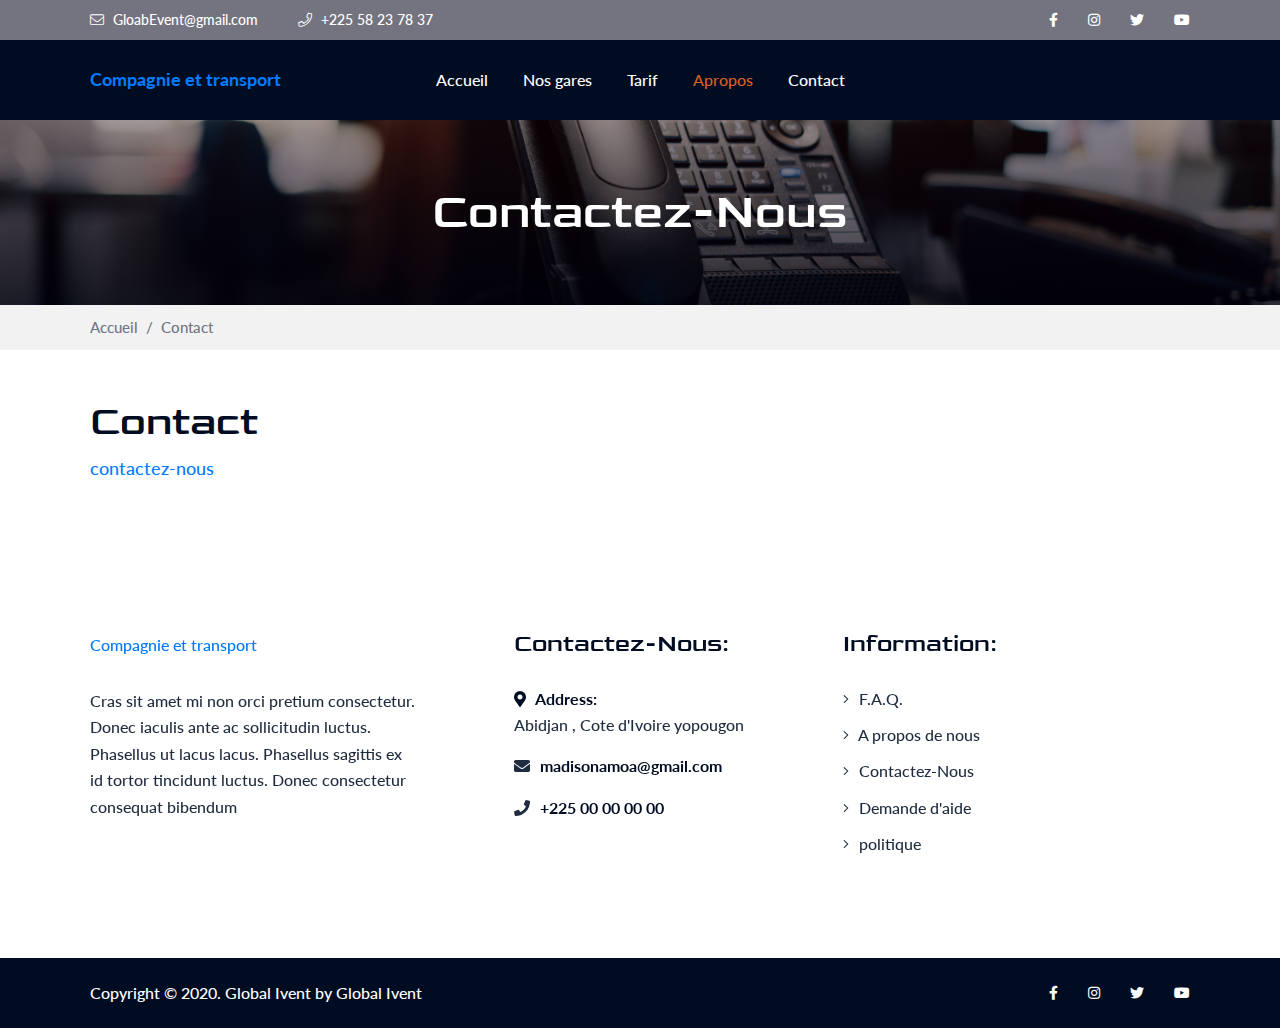
==== contact.html @ d4228421 "first commit" ====
<!DOCTYPE html>
<html lang="fr">

	<head>
		<!-- Global ivent product -->
		<meta charset="utf-8">
		<meta name="viewport" content="width=device-width, initial-scale=1, shrink-to-fit=no">
		<meta http-equiv="x-ua-compatible" content="ie=edge">

		<title>Contactez-Nous</title>

		<!-- bootstrap -->
		<link rel="stylesheet" type="text/css" href="assets/css/bootstrap.min.css">

		<!-- font awesome icon -->
		<link rel="stylesheet" type="text/css" href="assets/css/fontawesome.css">

		<!-- aos et animate -->
		<link rel="stylesheet" type="text/css" href="assets/css/aos.css">
		<link rel="stylesheet" type="text/css" href="assets/css/animate.css">

		<!-- carroussel -->
		<link rel="stylesheet" type="text/css" href="assets/css/slick.css">
		<link rel="stylesheet" type="text/css" href="assets/css/slick-theme.css">

		<!-- popup -->
		<link rel="stylesheet" type="text/css" href="assets/css/magnific-popup.css">

		<!-- select options -->
		<link rel="stylesheet" type="text/css" href="assets/css/nice-select.css">

		<!-- pricing range -->
		<link rel="stylesheet" type="text/css" href="assets/css/jquery-ui.css">

		<!-- custom - css include -->
		<link rel="stylesheet" type="text/css" href="assets/css/style.css">
		<link rel="stylesheet" type="text/css" href="assets/css/custom2.css">
		

	</head>


	<body>


		<div id="thetop"></div>
		<div class="backtotop">
			<a href="#" class="scroll">
				<i class="far fa-arrow-up"></i>
			</a>
		</div>


		<div class="preloader">
			<div class="animation_preloader">
				<div class="spinner"></div>
				<p class="text-center">Chargement</p>
			</div>
			<div class="loader">
				<div class="row vh-100">
					<div class="col-3 loader_section section-left">
						<div class="bg"></div>
					</div>
					<div class="col-3 loader_section section-left">
						<div class="bg"></div>
					</div>
					<div class="col-3 loader_section section-right">
						<div class="bg"></div>
					</div>
					<div class="col-3 loader_section section-right">
						<div class="bg"></div>
					</div>
				</div>
			</div>
		</div>

		<header class="header_section sticky secondary_header text-white clearfix">
			<div class="header_top clearfix">
				<div class="container">
					<div class="row align-items-center">
						<div class="col-lg-7">
							<ul class="header_contact_info ul_li clearfix">
								<li><i class="fal fa-envelope"></i> GloabEvent@gmail.com</li>
								<li><i class="fal fa-phone"></i> +225 58 23 78 37</li>
							</ul>
						</div>

						<div class="col-lg-5">
							<ul class="primary_social_links ul_li_right clearfix">
								<li><a href="#"><i class="fab fa-facebook-f"></i></a></li>
								<li><a href="#"><i class="fab fa-instagram"></i></a></li>
								<li><a href="#"><i class="fab fa-twitter"></i></a></li>
								<li><a href="#"><i class="fab fa-youtube"></i></a></li>
							</ul>
						</div>
					</div>
				</div>
			</div>

			<div class="header_bottom clearfix">
				<div class="container">
					<div class="row align-items-center">

						<div class="col-lg-3 col-md-6 col-sm-6 col-6">
							<div class="brand_logo">
								<a href="index.html">
									<a href="index.html" class="text-black font-weight-bold">Compagnie et transport</a>
								</a>
							</div>
						</div>

						<div class="col-lg-3 col-md-6 col-sm-6 col-6 order-last">
							<ul class="header_action_btns ul_li_right clearfix">
								<li class="dropdown">
									<div class="cart_dropdown rotors_dropdown dropdown-menu" aria-labelledby="cart_dropdown">
										
									</div>
								</li>
								<li>
									<button type="button" class="mobile_sidebar_btn hide-btn-mob"><i class="fal fa-align-right"></i></button>
								</li>
							</ul>
						</div>

						<div class="col-lg-6 col-md-12">
							<nav class="main_menu clearfix">
								<ul class="ul_li_center clearfix">
									<li class="">
										<a href="index.html">Accueil</a>
									</li>
									<li><a href="gare.html">Nos gares</a></li>
									<li><a href="tarif.html">Tarif</a></li>
									<li class="active has_child"><a href="apropros.html">Apropos</a></li>
									<li><a href="contact.html">Contact</a></li>
								</ul>
							</nav>
						</div>

					</div>
				</div>
			</div>

		</header>

		<!-- fin de header -->


		<main>


			<div class="sidebar-menu-wrapper">
				<div class="mobile_sidebar_menu">
					<button type="button" class="close_btn"><i class="fal fa-times"></i></button>


					<div class="menu_list mb_60 clearfix">
						<ul class="ul_li_block clearfix">
							<li class="active">
								<a href="index.html" aria-haspopup="true" aria-expanded="false">Accueil</a>
							</li>
							<li><a href="gare.html">Nos gares</a></li>
							<li><a href="tarif.html">Tarif</a></li>
							<li><a href="apropros.html">Apropos</a></li>
							<li><a href="contact.html">Contact</a></li>
						</ul>
					</div>

				</div>
				<div class="overlay"></div>
			</div>


			
			<section class="breadcrumb_section text-center clearfix">
				<div class="page_title_area has_overlay d-flex align-items-center clearfix" data-bg-image="assets/images/backgrounds/contact.jpg">
					<div class="overlay"></div>
					<div class="container" data-aos="fade-up" data-aos-delay="100">
						<h1 class="page_title text-white mb-0">Contactez-Nous</h1>
					</div>
				</div>
				<div class="breadcrumb_nav clearfix" data-bg-color="#F2F2F2">
					<div class="container">
						<ul class="ul_li clearfix">
							<li><a href="index.html">Accueil</a></li>
							<li>Contact</li>
						</ul>
					</div>
				</div>
			</section>



            <!-- ================================================================================================================ -->

                <!-- notre contenu  -->

                <section>
                    <div class="container py-5">
                        <h1>Contact</h1>
                        
                        <div class="row">
                            <div class="col-3">
                                <a href="mailo:madisonamoa@gmail.com">contactez-nous</a>
                            </div>
                            <div class="col-3">

                            </div>
                        </div>
                    </div>
                </section>
            
            <!-- ================================================================================================================ -->

			


		</main>


		<footer class="footer_section clearfix">
			<div class="footer_widget_area sec_ptb_100 clearfix">
				<div class="container">
					<div class="row justify-content-lg-between">
						<div class="col-lg-4 col-md-4 col-sm-12 col-sm-12">
							<div class="footer_about" data-aos="fade-up" data-aos-delay="100">
								<div class="brand_logo mb_30">
									<a href="index.html">
										Compagnie et transport
									</a>
								</div>
								<p class="mb_15">
									Cras sit amet mi non orci pretium consectetur. Donec iaculis ante ac sollicitudin luctus. Phasellus ut lacus lacus. Phasellus sagittis ex id tortor tincidunt luctus. Donec consectetur consequat bibendum
								</p>
							</div>
						</div>

						<div class="col-lg-3 col-md-4 col-sm-12 col-sm-12">
							<div class="footer_contact_info" data-aos="fade-up" data-aos-delay="200">
								<h3 class="footer_widget_title">Contactez-Nous:</h3>
								<ul class="ul_li_block clearfix">
									<li>
										<strong><i class="fas fa-map-marker-alt"></i> Address:</strong>
										<p class="mb-0">
											Abidjan , Cote d'Ivoire yopougon
										</p>
									</li>
									<li><i class="fas fa-envelope"></i> <strong>madisonamoa@gmail.com</strong></li>
									<li><i class="fas fa-phone"></i> <strong>+225 00 00 00 00</strong></li>
								</ul>
							</div>
						</div>

						<div class="col-lg-4 col-md-4 col-sm-12 col-sm-12">
							<div class="footer_useful_links" data-aos="fade-up" data-aos-delay="300">
								<h3 class="footer_widget_title">Information:</h3>
								<ul class="ul_li_block clearfix">
									<li><a href="#!"><i class="fal fa-angle-right"></i> F.A.Q.</a></li>
									<li><a href="#!"><i class="fal fa-angle-right"></i> A propos de nous</a></li>
									<li><a href="#!"><i class="fal fa-angle-right"></i> Contactez-Nous</a></li>
									<li><a href="#!"><i class="fal fa-angle-right"></i> Demande d'aide</a></li>
									<li><a href="#!"><i class="fal fa-angle-right"></i> politique</a></li>
								</ul>
							</div>
						</div>
					</div>
				</div>
			</div>

			<div class="footer_bottom text-white clearfix" data-bg-color="#000C21">
				<div class="container">
					<div class="row align-items-center justify-content-lg-between">
						<div class="col-lg-6 col-md-6 col-sm-12 col-xs-12">
							<p class="copyright_text mb-0">Copyright © 2020. Global Ivent by <a class="author_links text-white" href="#!">Global Ivent</a></p>
						</div>

						<div class="col-lg-6 col-md-6 col-sm-12 col-xs-12">
							<ul class="primary_social_links ul_li_right clearfix">
								<li><a href="#!"><i class="fab fa-facebook-f"></i></a></li>
								<li><a href="#!"><i class="fab fa-instagram"></i></a></li>
								<li><a href="#!"><i class="fab fa-twitter"></i></a></li>
								<li><a href="#!"><i class="fab fa-youtube"></i></a></li>
							</ul>
						</div>
					</div>
				</div>
			</div>
		</footer>

		
		<!-- jquery -->
		<script src="assets/js/jquery-3.5.1.min.js"></script>
		<script src="assets/js/popper.min.js"></script>
		<script src="assets/js/bootstrap.min.js"></script>

		<!-- animation-->
		<script src="assets/js/aos.js"></script>
		<script src="assets/js/parallaxie.js"></script>

		<!-- carousel -->
		<script src="assets/js/slick.min.js"></script>

		<!-- popup -->
		<script src="assets/js/magnific-popup.min.js"></script>

		<!-- select ontions -->
		<script src="assets/js/nice-select.min.js"></script>

		<!-- isotope -->
        <script src="assets/js/isotope.pkgd.js"></script>
        <script src="assets/js/imagesloaded.pkgd.min.js"></script>
        <script src="assets/js/masonry.pkgd.min.js"></script>

		<!-- pricing range-->
		<script src="assets/js/jquery-ui.js"></script>

		<!-- counter -->
		<script src="assets/js/waypoint.js"></script>
		<script src="assets/js/counterup.min.js"></script>

		<!-- contact form -->
        <script src="assets/js/validate.js"></script>

		<!-- mobile menu-->
        <script src="assets/js/mCustomScrollbar.js"></script>

		<!-- custom -->
		<script src="assets/js/custom.js"></script>

		
	</body>
</html>
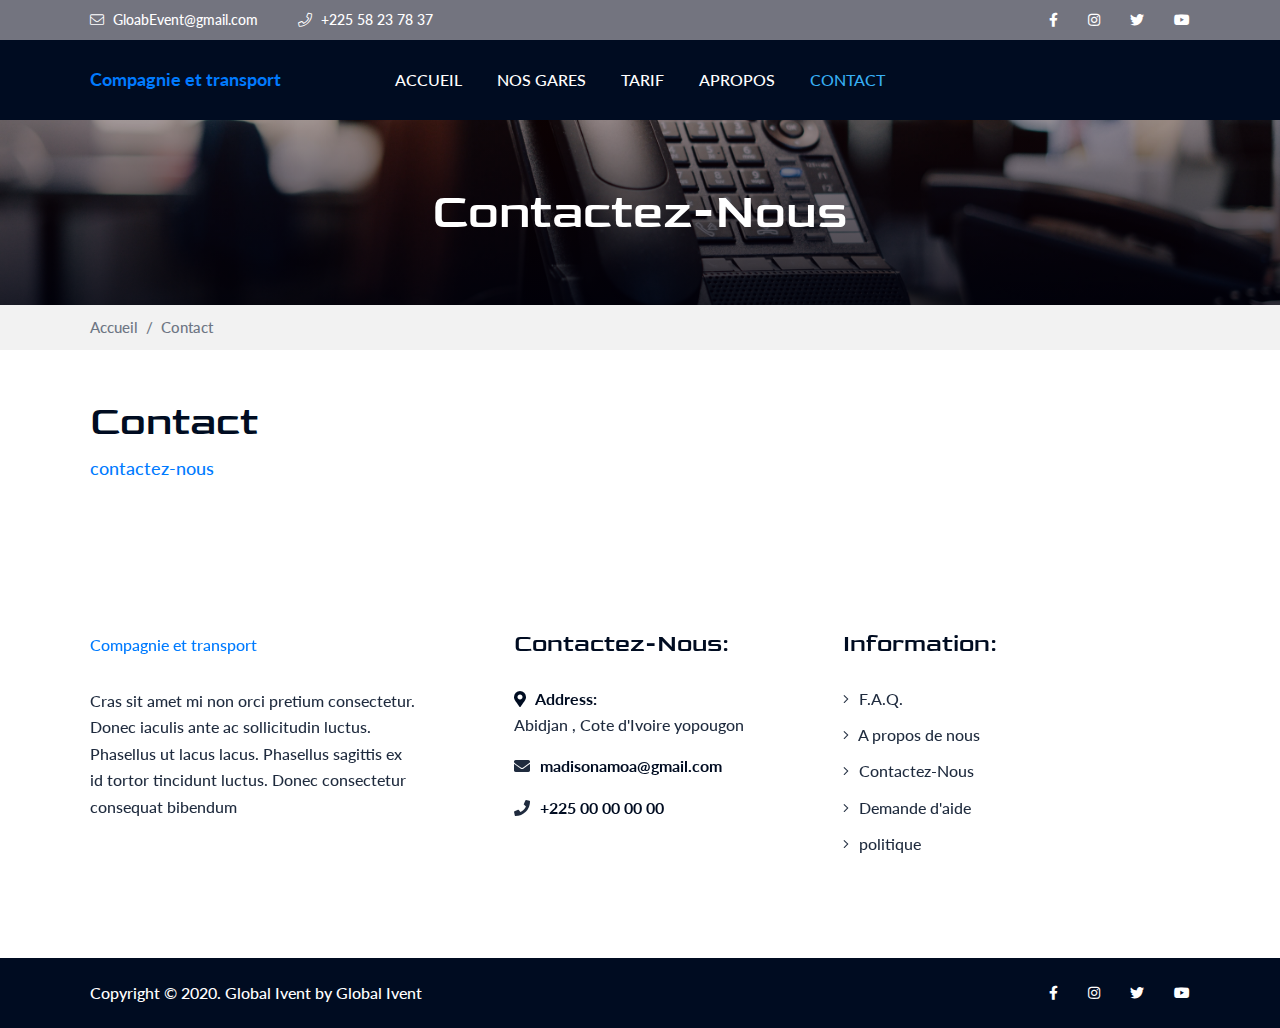
==== commit 0186116a: "some update and minify images" ====
--- a/contact.html
+++ b/contact.html
@@ -130,8 +130,8 @@
 									</li>
 									<li><a href="gare.html">Nos gares</a></li>
 									<li><a href="tarif.html">Tarif</a></li>
-									<li class="active has_child"><a href="apropros.html">Apropos</a></li>
-									<li><a href="contact.html">Contact</a></li>
+									<li><a href="apropros.html">Apropos</a></li>
+									<li class="active has_child"><a href="contact.html">Contact</a></li>
 								</ul>
 							</nav>
 						</div>
--- a/assets/css/style.css
+++ b/assets/css/style.css
@@ -4,7 +4,7 @@
 @import url("https://fonts.googleapis.com/css2?family=Lato:ital,wght@0,100;0,300;0,400;0,700;0,900;1,100;1,300;1,400;1,700;1,900&display=swap");
 
 html {
-  --primaryColor: #D76024;
+  --primaryColor: #37AFF3;
   --secondaryColor: #445C6E;
 
 }
@@ -744,6 +744,12 @@
   font-size: 24px;
 }
 
+@media (max-width: 468px){
+  .section_title .title_text span{
+    font-size: 20px;
+  }
+}
+
 /* title text - end
 ================================================== */
 /* back to top - start
@@ -1216,6 +1222,7 @@
 .main_menu > ul > li > a {
   display: block;
   line-height: 1;
+  text-transform: uppercase;
   color: #ffffff;
   font-size: 16px;
 }
@@ -1659,7 +1666,7 @@
   padding: 230px 0px;
 }
 .banner_section .overlay {
-  background-image: linear-gradient(0deg, rgba(215, 96, 36, 0.8), rgba(12, 12, 15, 0.6));
+  background-image: linear-gradient(0deg, rgba(55, 175, 243, 0.8), rgba(12, 12, 15, 0.6));
   
 }
 .banner_section h1 {
